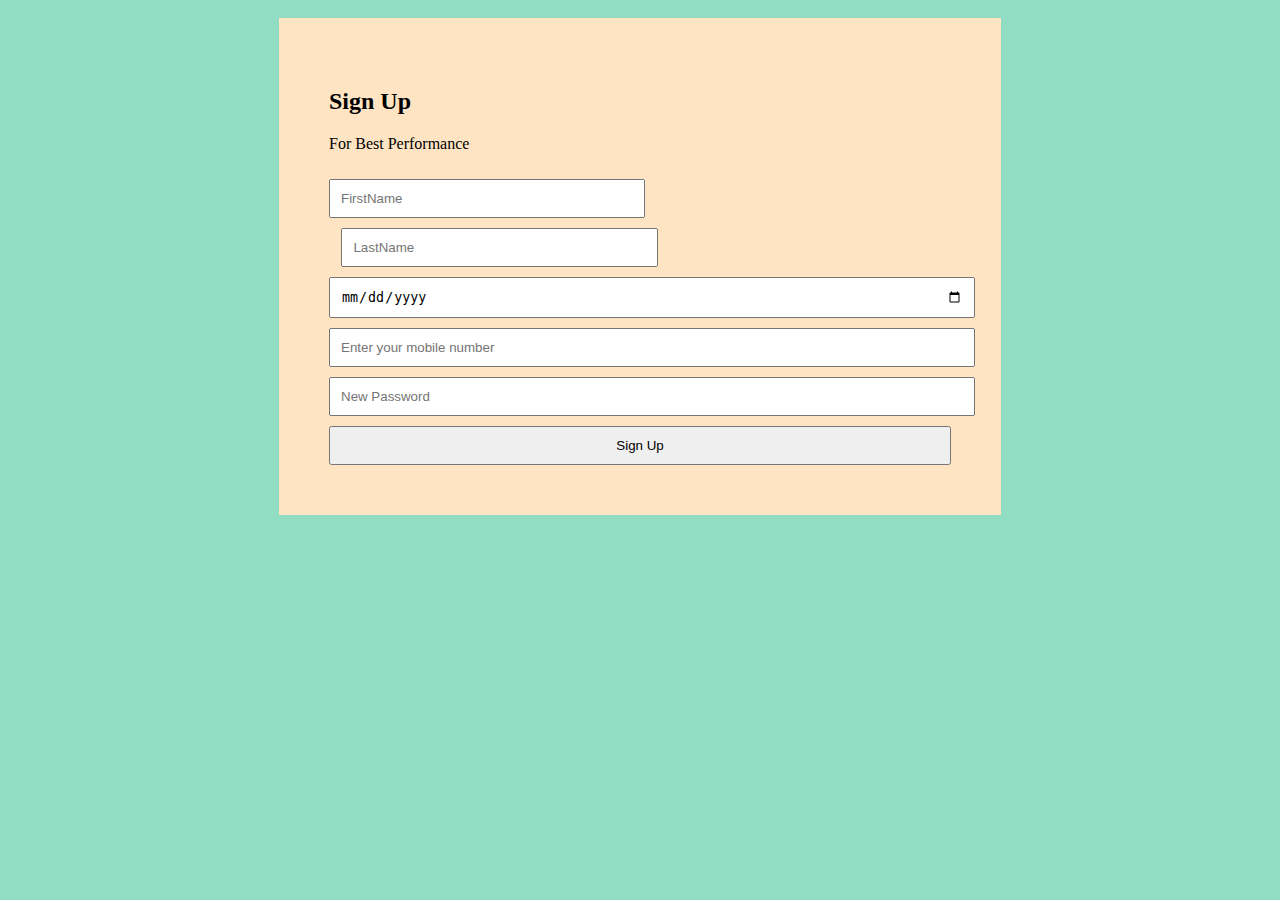
==== signUp.html @ 9e22e7f7 "Signup page add" ====
<!DOCTYPE html>
<html lang="en">
<head>
    <meta charset="UTF-8">
    <meta http-equiv="X-UA-Compatible" content="IE=edge">
    <meta name="viewport" content="width=device-width, initial-scale=1.0">
    <title>SignUp</title>
    <link rel="stylesheet" href="style.css">
    <link href="https://cdn.jsdelivr.net/npm/bootstrap@5.2.2/dist/css/bootstrap.min.css" rel="stylesheet" integrity="sha384-Zenh87qX5JnK2Jl0vWa8Ck2rdkQ2Bzep5IDxbcnCeuOxjzrPF/et3URy9Bv1WTRi" crossorigin="anonymous">
</head>
<body>
    <!--Start SingUp Section-->
   
        <div id="signup-area-1" class="signup-area">
            <section class="signuppage">
                 <div class="title">
                      <h2>Sign Up</h2>
                      <p>For Best Performance</p>
                 </div>
                 <div class="row name">
                      <input class="firtname" type="text" placeholder="FirstName">
                      <input class="lastname" type="text" placeholder="LastName">
                 </div>
                 <div class="security-info">
                      <input class="row" type="date" name="date of birth" id="birth-date">
                      <input id="m-number" class="row" type="text" placeholder="Enter your mobile number">
                      <input class="row" type="text" placeholder="New Password" id="password">
                      
                 </div>
                 <div class="signup">
                      <input type="submit" value="Sign Up" name="submit" id="signup-btn" class="btn btn-success">
                      
            
                 </div>
            
                </section>
           </div>
           
    
    
       <!--End SingUp Section-->

       <script src="main.js"></script>
</body>
</html>
---- style.css ----
body{
     background-color: rgb(145, 221, 195) !important;
     padding: 10px;
     
}
.submit-area{
     background-color: white ;
     
    
     margin-top: 30px;
     border-radius: 10px;
     padding: 40px;
     box-shadow: 5px 5px 10px gray;
}
.submit-area h1{
     margin-bottom: 80px;
}
.submit-area img{
     width: 100px;
     height: 80px;
}
#transaction-area{
     display: none;
}
.deposit{
     background-color: slateblue;
}
.withdraw{
     background-color: lightsalmon;
}
.balance{
     background-color: orange;
}
.status{
     margin: 0 20px;
     color: white;
     padding: 20px;
     border-radius: 20px;
}
.status h2{
     font-weight: 700;
     font-size: 50px;
}
.top-nav{
     padding-bottom: 80px;
     padding-top: 0px;
     
}
.top-nav button{
     padding-right: 40px;
     width: 80px;
     margin-left: auto;
     margin-right: 20px;
     
}

.signuppage {
     
     height: auto;
     width: 100%;
    
     
}
.signuppage input{
     margin-top: 10px;
     padding: 10px;
     width: 100%;
}
.signuppage .name input{
     width: 47% !important;
    
}
.lastname{
     margin-left: 2%;
}
.signup-area{
     background: bisque;
     width: 50%;
     padding: 50px;
     margin: auto;
}

.signuppage button{
     margin-top: 20px;
}
#createAccount a{
     color: black;
     text-decoration: none;
}
#createAccount{
   margin-left: 240px;
     
}
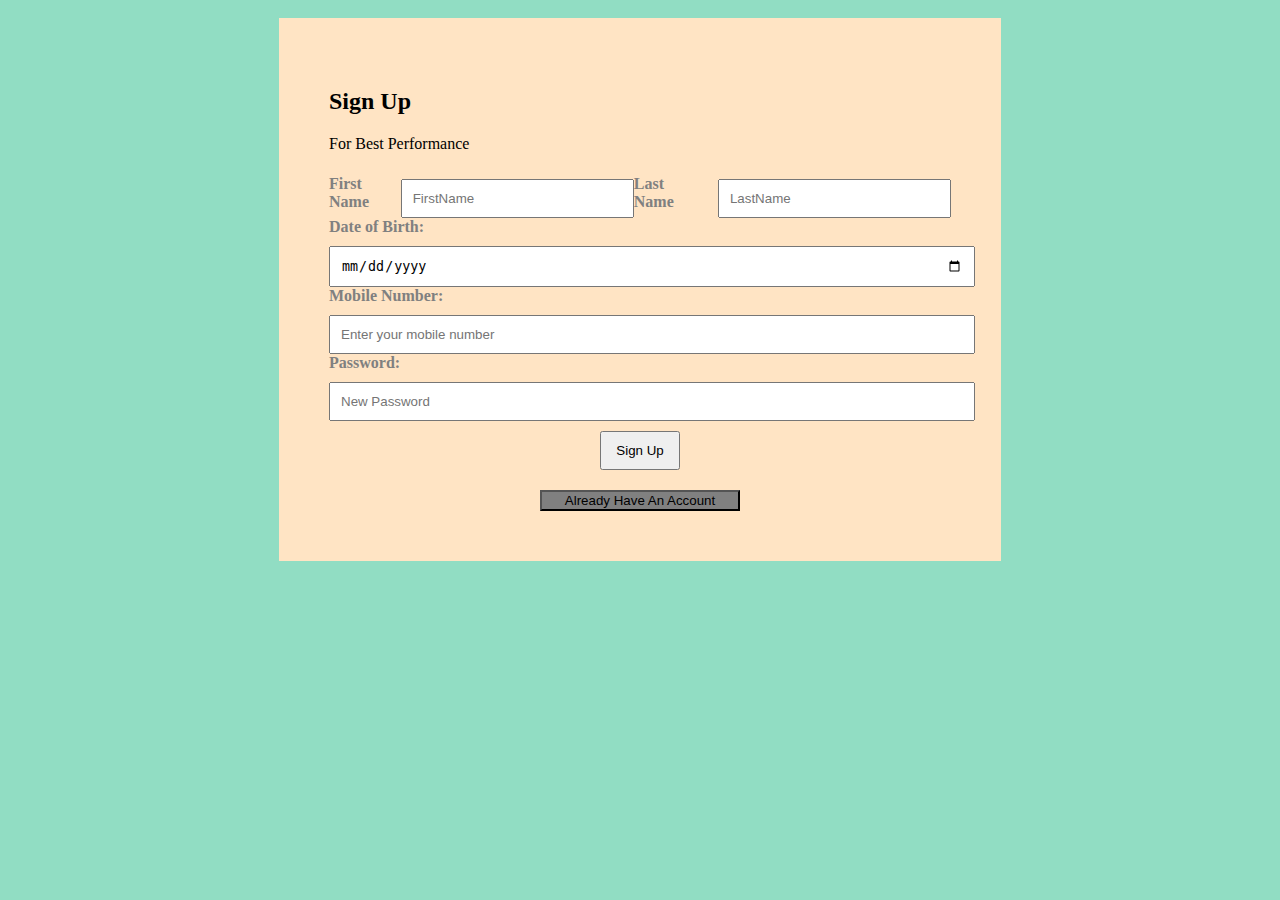
==== commit 33d7f22b: "empty not allow" ====
--- a/signUp.html
+++ b/signUp.html
@@ -10,34 +10,38 @@
 </head>
 <body>
     <!--Start SingUp Section-->
-   
-        <div id="signup-area-1" class="signup-area">
-            <section class="signuppage">
-                 <div class="title">
-                      <h2>Sign Up</h2>
-                      <p>For Best Performance</p>
-                 </div>
-                 <div class="row name">
-                      <input class="firtname" type="text" placeholder="FirstName">
-                      <input class="lastname" type="text" placeholder="LastName">
-                 </div>
-                 <div class="security-info">
-                      <input class="row" type="date" name="date of birth" id="birth-date">
-                      <input id="m-number" class="row" type="text" placeholder="Enter your mobile number">
-                      <input class="row" type="text" placeholder="New Password" id="password">
-                      
-                 </div>
-                 <div class="signup">
-                      <input type="submit" value="Sign Up" name="submit" id="signup-btn" class="btn btn-success">
-                      
-            
-                 </div>
-            
-                </section>
-           </div>
+   <form id="accountDataForm">
+     <div id="signup-area-1" class="signup-area">
+          <section class="signuppage">
+               <div class="title">
+                    <h2>Sign Up</h2>
+                    <p>For Best Performance</p>
+               </div>
+               <div class="row name">
+                    <label for="firstname">First Name</label>
+                    <input id="firstN" class="firtname" type="text" placeholder="FirstName">
+                    <label for="lastname">Last Name</label>
+                    <input id="lastN" class=" lastname" type="text" placeholder="LastName">
+               </div>
+               <div class="security-info">
+                    <label for="dateOfBirth">Date of Birth:</label>
+                    <input class="row" type="date" name="date of birth" id="birth-date">
+                    <label for="mobileNumber">Mobile Number:</label>
+                    <input id="m-number" class="row" type="text" placeholder="Enter your mobile number">
+                    <label for="passwrd">Password:</label>
+                    <input class="row" type="text" placeholder="New Password" id="n-password">
+                    
+               </div>
+               <div class="signup">
+                    <input type="submit" value="Sign Up" name="submit" id="signup-btn" class="btn btn-success">
+                    <button type="button" value="Already Have An Account" class="btn" id="pre-account"><a id="link" href="index.html">Already Have An Account</a></button>
+               </div>
+          
+              </section>
+         </div>
+   </form>
+     
            
-    
-    
        <!--End SingUp Section-->
 
        <script src="main.js"></script>
--- a/style.css
+++ b/style.css
@@ -61,13 +61,26 @@
     
      
 }
+.signuppage label{
+     padding-top: 6px;
+     color: gray;
+     font-weight: 700;
+}
 .signuppage input{
      margin-top: 10px;
      padding: 10px;
      width: 100%;
 }
+.signuppage .name{
+     display: flex;
+     flex-direction: row !important;
+}
+.signuppage .name label{
+     width: 12% !important;
+     
+}
 .signuppage .name input{
-     width: 47% !important;
+     width: 35% !important;
     
 }
 .lastname{
@@ -83,11 +96,23 @@
 .signuppage button{
      margin-top: 20px;
 }
-#createAccount a{
+#link{
      color: black;
      text-decoration: none;
 }
 #createAccount{
    margin-left: 240px;
      
+}
+.signup{
+     width: 80px;
+     margin: auto;
+     padding: auto;
+}
+#pre-account{
+     width: 200px !important;
+     margin-left: -60px !important;
+     background-color: gray !important;
+     
+     
 }